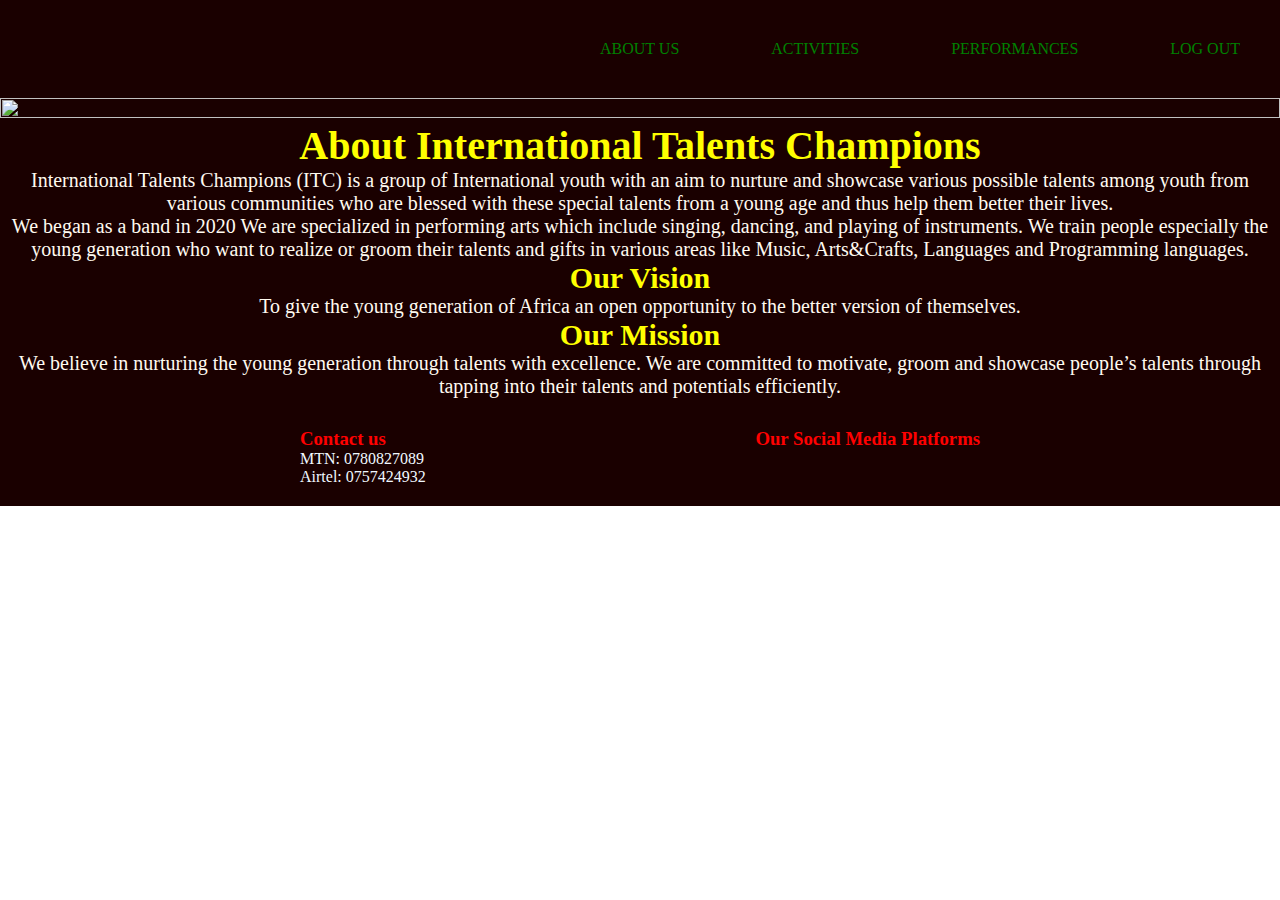
==== About Page.html @ 2f3bfb9e "Add files via upload" ====
<!DOCTYPE html>
<html lang="en">
<head>
	<meta charset="utf-8">
	<meta name="viewport" content="width=device-width, initial-scale=1.0">
	<title>About ITC</title>
	<link rel="icon" type=image/x-icon href="favicon.ico">
	<link rel="stylesheet" type="text/css" href="About Page.css">
	<link rel="stylesheet" href="fontawesome-free-6.1.1-web/css/all.css" />
    <link rel="stylesheet" href="bootstrap/CSS/bootstrap.min.css" />
</head>

<body>
	<div class="bdy">
				<div class="nav_link">
					<a href="About Page.html">About Us</a>
					<a href="Activities.html">Activities</a>
					<a href="Performances.html">Performances</a>
					<a href="index.html">Log out</a>
				</div>	
		
					<div class="right-side">
						<img src="IMG_3954.JPG">
					</div>
	</header>
	<div class="description">
	<h1>About International Talents Champions</h1>

		<p> International Talents Champions (ITC) is a group of International youth with an aim to nurture and showcase various possible talents among youth from various communities who are blessed with these special talents from a young age and thus help them better their lives.</big></big></p>

		<p>  We began as a band in 2020 We are specialized in performing arts which include singing, dancing, and playing of instruments.
		We train people especially the young generation who want to realize or groom their talents and gifts in various areas like Music, Arts&Crafts, Languages and Programming languages.</p>

	<h2>Our Vision</h2>

		<p> To give the young generation of Africa an open opportunity to the better version of themselves.
	<h2>Our Mission</h2>
		<p> We believe in nurturing the young generation through talents with excellence.
		We are committed to motivate, groom and showcase people’s talents through tapping into their talents and potentials efficiently.
	</div>
	<div class="milieu">
		<h1></h1>
	</div>
<div class="pied">
	<div class="Contacts" >
		<h3> Contact us </h3>
		<p> MTN: 0780827089 </p>
		<p> Airtel: 0757424932 </p>
	</div>
	<div class="medias">
		<h3 style=> Our Social Media Platforms </h3>
		<a href=""><i class="fab fa-facebook-f fa-1.5x"></i></a>
        <a href=""> <i class="fab fa-twitter"></i></a>
        <a href=""><i class="fab fa-instagram"></i></a>
        <a href=""><i class="fab fa-facebook-f"></i></a>
	</div>

</div>
</div>
</body>

</html>
---- About Page.css ----
* {
  margin: 0;
  padding: 0;
  box-sizing: border-box;
  /* background-color: #1a0000; */
}
.nav_link a:hover {
  color: yellow;
  border-bottom: 1px solid white;
}
.nav_link {
  display: flex;
  justify-content: space-between;
  width: 100%;
  height: 100%;
  padding: 40px;
  padding-left: 600px;
  text-transform: uppercase;
}
.nav_link a {
  color: green;
  text-decoration: none;
  transition: color 0.5s;
}

.right-side img {
  width: 100%;
  height: 100%;
}

.description {
  text-align: center;
  font-size: 20px;
  width: 100%;
  height: 100%;
  /* padding: 40px; */
}
.description h1,
h2 {
  color: yellow;
}
.description p {
  color: floralwhite;
}
.pied {
  display: flex;
  justify-content: space-between;
  width: 100%;
  height: 100%;
  /* padding-right: 40px; */
}

.Contacts {
  justify-content: space-between;
  padding-left: 300px;
  padding-right: 40px;
  padding-top: 30px;
  padding-bottom: 20px;
}
.medias {
  justify-content: space-between;
  padding-right: 300px;
  padding-top: 30px;
}
.medias a {
  margin: 20px;
  color: white;
}

h3 {
  color: red;
}
.pied p {
  color: aliceblue;
}

/* second page */
.tbl {
  width: 100%;
  height: 100%;
  /* padding: 10px; */
}
.table {
  margin-left: auto;
  margin-right: auto;
}
.table th {
  font-size: 40px;
  color: aliceblue;
  text-align: center;
}
.table td {
  font-size: 20px;
  text-align: center;
  color: aliceblue;
}
.category {
  width: 100%;
  color: aliceblue;
  text-align: center;
  /* padding: 40px; */
}
li {
  color: white;
}
/* .age{

}
.level{

}
.location{

}
.fees{

}
.sessions{

} */
/* .nav_link_p {
  background-color: #1a0000;
  display: flex;
  justify-content: space-between;
  padding-left: 600px;
  text-transform: uppercase;
  width: 100%;
  height: 5vh;
  padding-right: 40px;
} */
.contenu {
  background-color: aliceblue;
}
.contenu h2 {
  text-align: center;
}
.imge {
  display: grid;
  grid-template-columns: repeat(auto-fit, minmax(20rem, 1fr));
  gap: 20px;
}

.imge > img {
  width: 100%;
}

/* .vid > video {
  width: 100%;
} */

/* .row2{
  display: flex;
  grid-template-columns: repeat(auto-fit, minmax(10rem, 1fr));
  min-width: 100%;
  min-height: 100%;
}
.row3{
  display: flex;
  grid-template-columns: repeat(auto-fit, minmax(10rem, 1fr));
  width: 100%;
  min-height: 100%;
}
.row4{
  display: flex;
  grid-template-columns: repeat(auto-fit, minmax(10rem, 1fr));
  width: 100%;
  min-height: 100%;
}
.row5{
  display: flex;
  grid-template-columns: repeat(auto-fit, minmax(10rem, 1fr));
  width: 100%;
  min-height: 100%;
}
.row6{
  display: flex;
  grid-template-columns: repeat(auto-fit, minmax(10rem, 1fr));
  width: 100%;
  min-height: 100%;
}
.row7{
  display: flex;
  grid-template-columns: repeat(auto-fit, minmax(10rem, 1fr));
  width: 100%;
  min-height: 100%;
}
.row8{
  display: flex;
  grid-template-columns: repeat(auto-fit, minmax(10rem, 1fr));
  width: 100%;
  min-height: 100%;
}
.row9{
  display: flex;
  grid-template-columns: repeat(auto-fit, minmax(10rem, 1fr));
  width: 100%;
  min-height: 100%;
}
.row10{
  display: flex;
  grid-template-columns: repeat(auto-fit, minmax(10rem, 1fr));
  width: 100%;
  min-height: 100%;
}
.row11{
  display: flex;
  grid-template-columns: repeat(auto-fit, minmax(10rem, 1fr));
  width: 100%;
  min-height: 100%;
}
.row12{
  display: flex;
  grid-template-columns: repeat(auto-fit, minmax(10rem, 1fr));
  width: 100%;
  min-height: 100%;
} */
.bdy{
  background-color: #1a0000;
}
.milieu{
  background-color: white;
  width: 100%;
}
.flex{
  display: flex;
  justify-content: space-between;
  margin-left: 20px;
  margin-right: 20px;
}
.footer{
  text-align: center;
  font-size: 30px;
}
.regform{
  /* text-align: center; */
  display: grid;
  place-items: center;
  
}
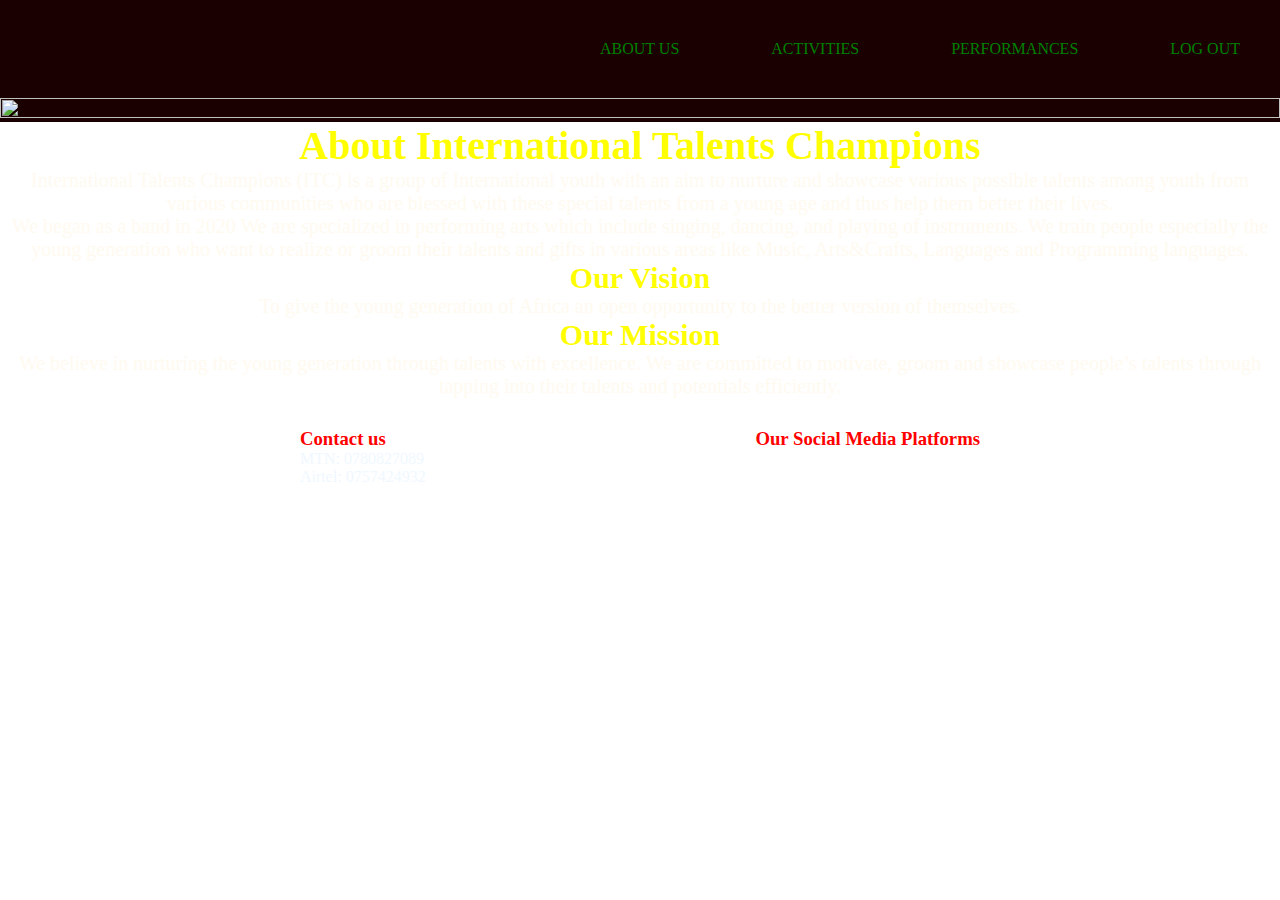
==== commit 98b0562c: "Update About Page.html" ====
--- a/About Page.html
+++ b/About Page.html
@@ -11,6 +11,7 @@
 </head>
 
 <body>
+	<header>
 	<div class="bdy">
 				<div class="nav_link">
 					<a href="About Page.html">About Us</a>
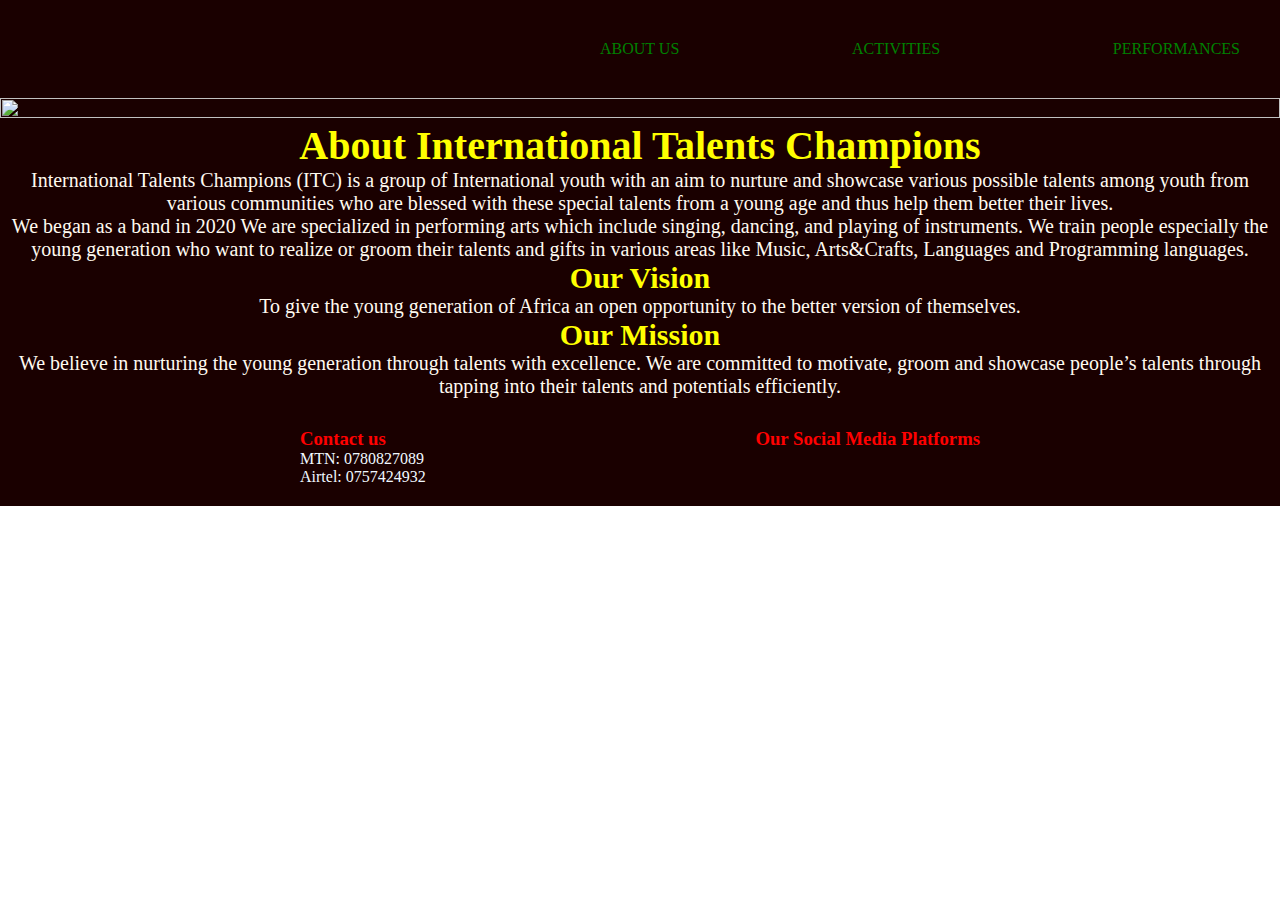
==== commit beadda85: "Update About Page.html" ====
--- a/About Page.html
+++ b/About Page.html
@@ -17,13 +17,14 @@
 					<a href="About Page.html">About Us</a>
 					<a href="Activities.html">Activities</a>
 					<a href="Performances.html">Performances</a>
-					<a href="index.html">Log out</a>
+					
 				</div>	
 		
 					<div class="right-side">
 						<img src="IMG_3954.JPG">
 					</div>
 	</header>
+	<main>
 	<div class="description">
 	<h1>About International Talents Champions</h1>
 
@@ -42,12 +43,16 @@
 	<div class="milieu">
 		<h1></h1>
 	</div>
+	</main>
+	<footer>
 <div class="pied">
 	<div class="Contacts" >
 		<h3> Contact us </h3>
 		<p> MTN: 0780827089 </p>
 		<p> Airtel: 0757424932 </p>
 	</div>
+	
+	
 	<div class="medias">
 		<h3 style=> Our Social Media Platforms </h3>
 		<a href=""><i class="fab fa-facebook-f fa-1.5x"></i></a>
@@ -55,9 +60,10 @@
         <a href=""><i class="fab fa-instagram"></i></a>
         <a href=""><i class="fab fa-facebook-f"></i></a>
 	</div>
-
+</footer>
 </div>
 </div>
+
 </body>
 
 </html>--- a/About Page.css
+++ b/About Page.css
@@ -29,6 +29,7 @@
 }
 
 .description {
+  background-color: #1a0000;
   text-align: center;
   font-size: 20px;
   width: 100%;
@@ -43,6 +44,7 @@
   color: floralwhite;
 }
 .pied {
+  background-color: #1a0000;
   display: flex;
   justify-content: space-between;
   width: 100%;
@@ -214,26 +216,25 @@
   width: 100%;
   min-height: 100%;
 } */
-.bdy{
-  background-color: #1a0000;
-}
-.milieu{
+.bdy {
+  background-color: #1a0000;
+}
+.milieu {
   background-color: white;
   width: 100%;
 }
-.flex{
+.flex {
   display: flex;
   justify-content: space-between;
   margin-left: 20px;
   margin-right: 20px;
 }
-.footer{
+.footer {
   text-align: center;
   font-size: 30px;
 }
-.regform{
+.regform {
   /* text-align: center; */
   display: grid;
   place-items: center;
-  
-}+}
